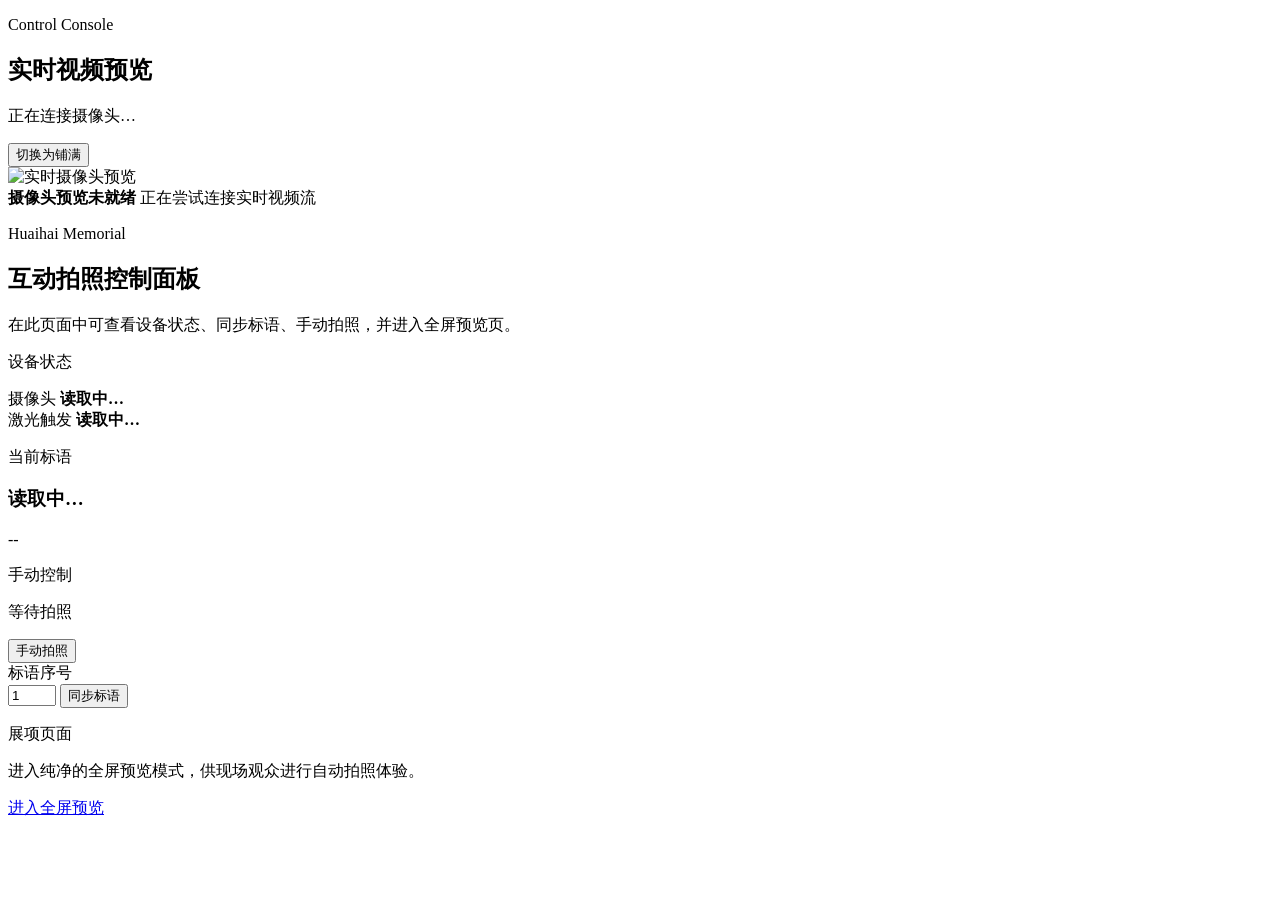
==== html-page/index.html @ f0092334 "首次提交：淮海战役纪念馆互动拍照一体机 - FastAPI 后端服务，含摄像头、人像分割、背景合成、标语渲染完整流水线 - 阿里云 OSS + SegmentBody 人像分割集成 - SDBM-60" ====
<!DOCTYPE html>
<html lang="zh-CN">
  <head>
    <meta charset="UTF-8" />
    <meta name="viewport" content="width=device-width, initial-scale=1.0, viewport-fit=cover" />
    <title>淮海战役纪念馆互动拍照控制台</title>
    <link rel="stylesheet" href="/static/css/styles.css?v=20260508-hotfix-view-1" />
  </head>
  <body class="page page--welcome" data-page="welcome">
    <main class="control-shell">
      <section class="control-preview">
        <div class="control-preview__head">
          <div>
            <p class="hero-eyebrow">Control Console</p>
            <h1 class="welcome-title welcome-title--compact">实时视频预览</h1>
          </div>
          <div class="camera-preview-controls">
            <p id="previewMode" class="camera-preview-mode">正在连接摄像头…</p>
            <button id="previewFitToggle" class="preview-fit-toggle" type="button">切换为铺满</button>
          </div>
        </div>
        <div class="camera-preview-stage camera-preview-stage--portrait control-preview__stage">
          <img id="cameraStream" class="camera-preview-media" src="" alt="实时摄像头预览" />
          <div id="cameraFallback" class="camera-preview-fallback">
            <strong>摄像头预览未就绪</strong>
            <span id="cameraFallbackText">正在尝试连接实时视频流</span>
          </div>
        </div>
      </section>

      <section class="control-panel">
        <header class="control-hero">
          <p class="hero-eyebrow">Huaihai Memorial</p>
          <h2 class="welcome-title welcome-title--compact">互动拍照控制面板</h2>
          <p class="welcome-subtitle welcome-subtitle--compact">在此页面中可查看设备状态、同步标语、手动拍照，并进入全屏预览页。</p>
        </header>

        <section class="control-grid">
          <article class="control-card">
            <p class="section-kicker">设备状态</p>
            <div class="control-metric">
              <span class="control-metric__label">摄像头</span>
              <strong id="cameraText" class="control-metric__value">读取中…</strong>
            </div>
            <div class="control-metric">
              <span class="control-metric__label">激光触发</span>
              <strong id="laserText" class="control-metric__value">读取中…</strong>
            </div>
          </article>

          <article class="control-card">
            <p class="section-kicker">当前标语</p>
            <h3 id="currentSlogan" class="control-slogan">读取中…</h3>
            <p id="countdownText" class="page-note">--</p>
          </article>

          <article class="control-card control-card--actions">
            <p class="section-kicker">手动控制</p>
            <p id="captureStatus" class="page-note control-status">等待拍照</p>
            <div class="control-actions">
              <button id="captureButton" class="action-button action-button--primary" type="button">手动拍照</button>
            </div>
            <div class="control-sync">
              <label class="control-sync__label" for="syncSequence">标语序号</label>
              <div class="control-sync__row">
                <input id="syncSequence" class="control-sync__input" type="number" min="1" max="75" step="1" value="1" />
                <button id="syncButton" class="action-button action-button--ghost action-button--compact" type="button">同步标语</button>
              </div>
            </div>
          </article>

          <article class="control-card control-jump">
            <p class="section-kicker">展项页面</p>
            <p class="page-note">进入纯净的全屏预览模式，供现场观众进行自动拍照体验。</p>
            <a class="action-button action-button--secondary action-button--wide" href="/camera.html">进入全屏预览</a>
          </article>
        </section>
      </section>
    </main>
    <script src="/static/app.js?v=20260508-hotfix-view-1"></script>
  </body>
</html>
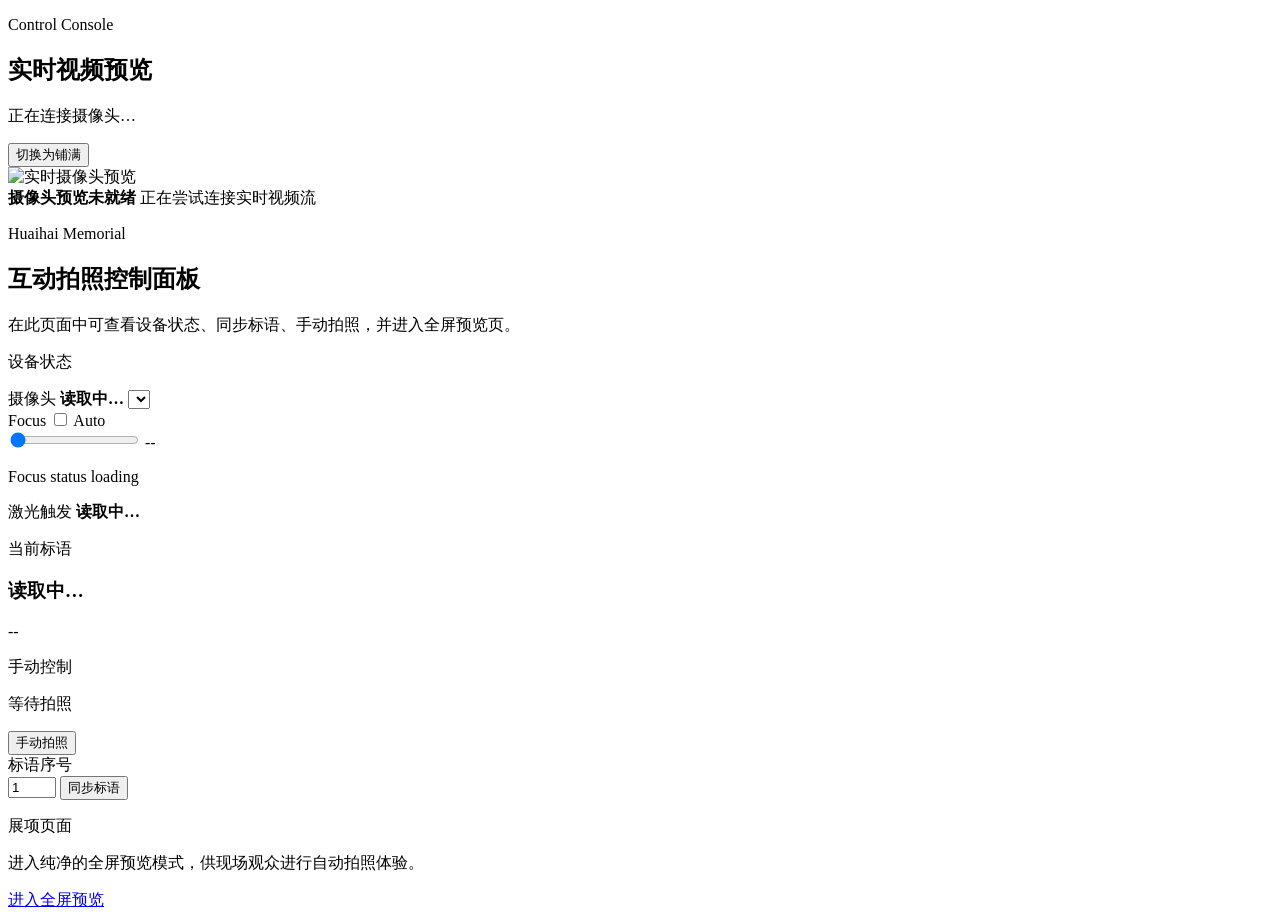
==== commit 334e79da: "chore: rewrite codex/GUI history and sanitize embedded secrets" ====
--- a/html-page/index.html
+++ b/html-page/index.html
@@ -41,6 +41,21 @@
             <div class="control-metric">
               <span class="control-metric__label">摄像头</span>
               <strong id="cameraText" class="control-metric__value">读取中…</strong>
+              <select id="cameraSelect" class="control-select"></select>
+              <div class="control-focus" id="cameraFocusPanel">
+                <div class="control-focus__head">
+                  <span class="control-metric__label">Focus</span>
+                  <label class="control-focus__toggle">
+                    <input id="autoFocusToggle" type="checkbox" />
+                    <span>Auto</span>
+                  </label>
+                </div>
+                <div class="control-focus__row">
+                  <input id="manualFocusSlider" class="control-focus__range" type="range" min="0" max="255" step="1" value="0" />
+                  <output id="manualFocusValue" class="control-focus__value">--</output>
+                </div>
+                <p id="focusStatusText" class="control-focus__status">Focus status loading</p>
+              </div>
             </div>
             <div class="control-metric">
               <span class="control-metric__label">激光触发</span>
